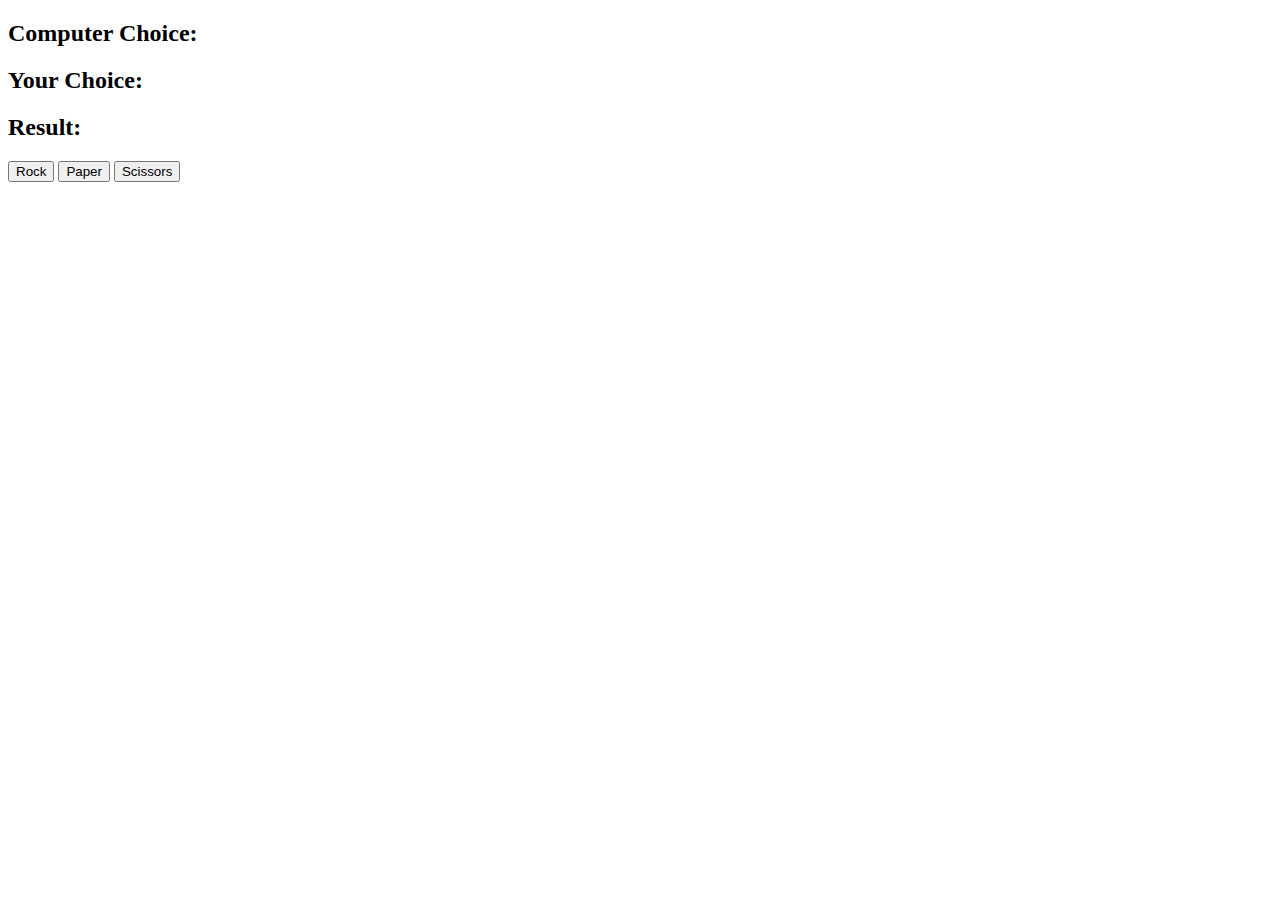
==== index.html @ 4b0e7a01 "created half game" ====
<!DOCTYPE html>
<html lang="en" dir="ltr">
<head>
    <meta charset="utf-8">
    <title>Rock Paper Scissors Tutorial</title>
</head>
<body>
    <h2>Computer Choice: <span id="computer"></span></h2>
    <h2>Your Choice: <span id="user"></span></h2>
    <h2>Result: <span id="result"></span></h2>

    <button id="rock">Rock</button>
    <button id="paper">Paper</button>
    <button id="scissors">Scissors</button>

    <script src="app.js" charset="utf-8"></script>
</body>
</html>
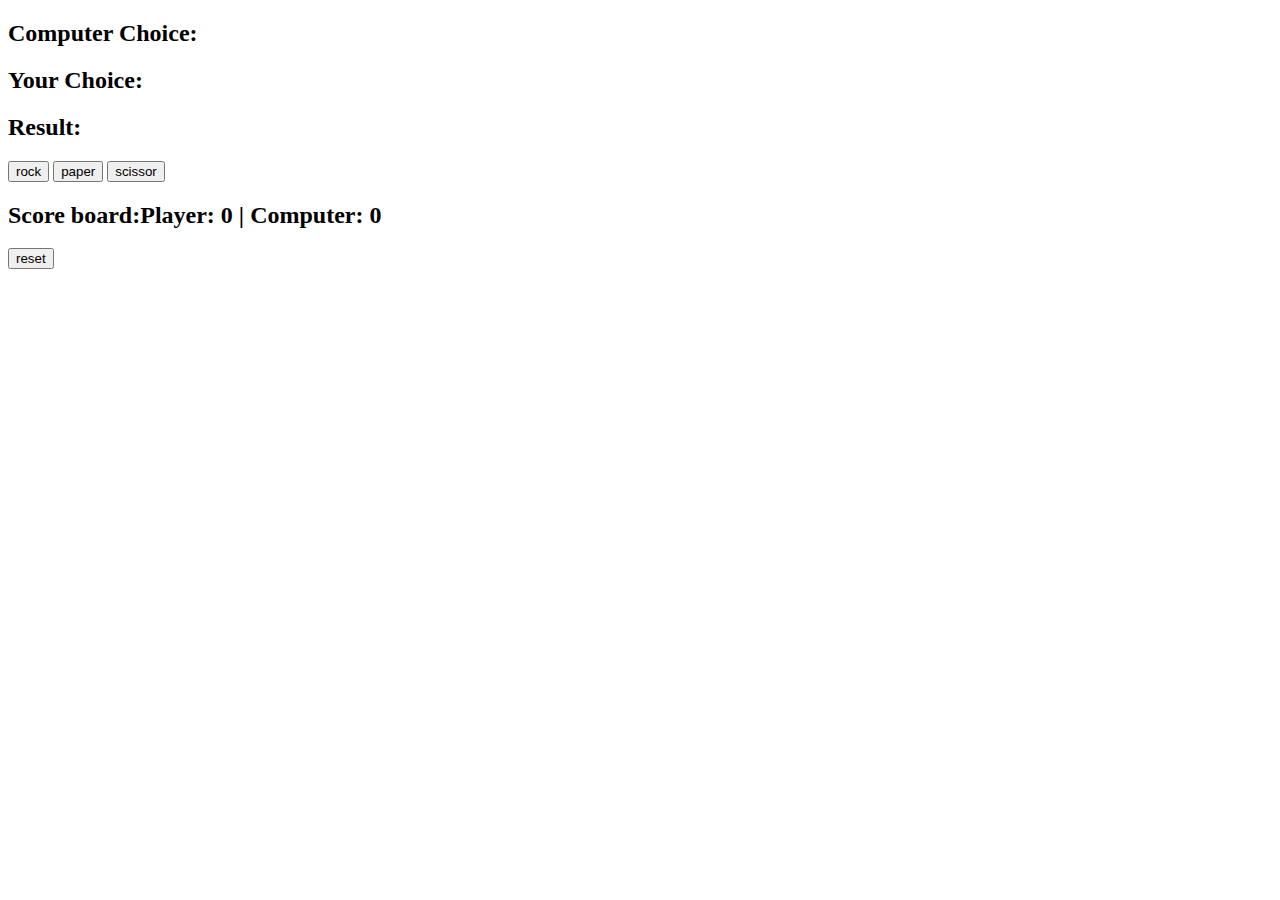
==== commit 98cca247: "completed the game" ====
--- a/index.html
+++ b/index.html
@@ -1,18 +1,19 @@
 <!DOCTYPE html>
-<html lang="en" dir="ltr">
+<html lang="en">
 <head>
-    <meta charset="utf-8">
-    <title>Rock Paper Scissors Tutorial</title>
+    <meta charset="UTF-8">
+    <meta name="viewport" content="width=device-width, initial-scale=1.0">
+    <title>Rock-paper-Scissors Game</title>
 </head>
 <body>
-    <h2>Computer Choice: <span id="computer"></span></h2>
-    <h2>Your Choice: <span id="user"></span></h2>
-    <h2>Result: <span id="result"></span></h2>
-
-    <button id="rock">Rock</button>
-    <button id="paper">Paper</button>
-    <button id="scissors">Scissors</button>
-
-    <script src="app.js" charset="utf-8"></script>
+    <h2>Computer Choice:<span id="computer"></span></h2>
+    <h2>Your Choice:<span id="user"></span></h2>
+    <h2>Result:<span id="result"></span></h2>
+    <button id="rock">rock</button>
+    <button id="paper">paper</button>
+    <button  id="scissor">scissor</button>
+    <h2>Score board:<span id="score"></span></h2>
+    <button id="reset">reset</button>
+    <script  class="button" src="app.js"></script>
 </body>
 </html>
